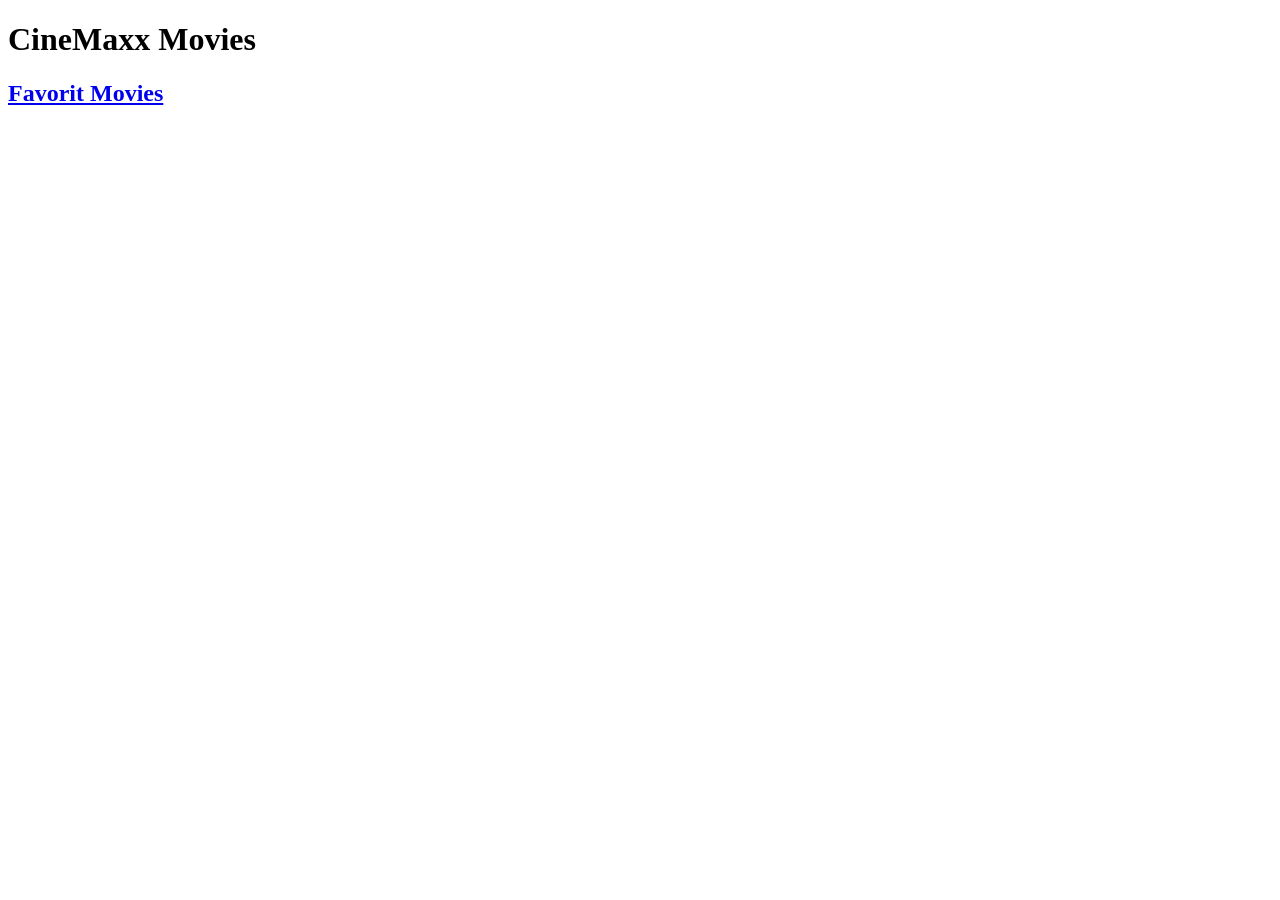
==== index.html @ 5935f17d "files_loadet" ====
<!DOCTYPE html>
<html lang="da">
<head>
    <meta charset="UTF-8">
    <meta name="viewport" content="width=device-width, initial-scale=1.0">
    <title>CineMaxx Movies</title>
   
</head>
<body>
    <h1>CineMaxx Movies</h1>
    <h2><a href="favorit-movies.html">Favorit Movies</a></h2>
    <section id="movies-container"></section>


</body>
</html>
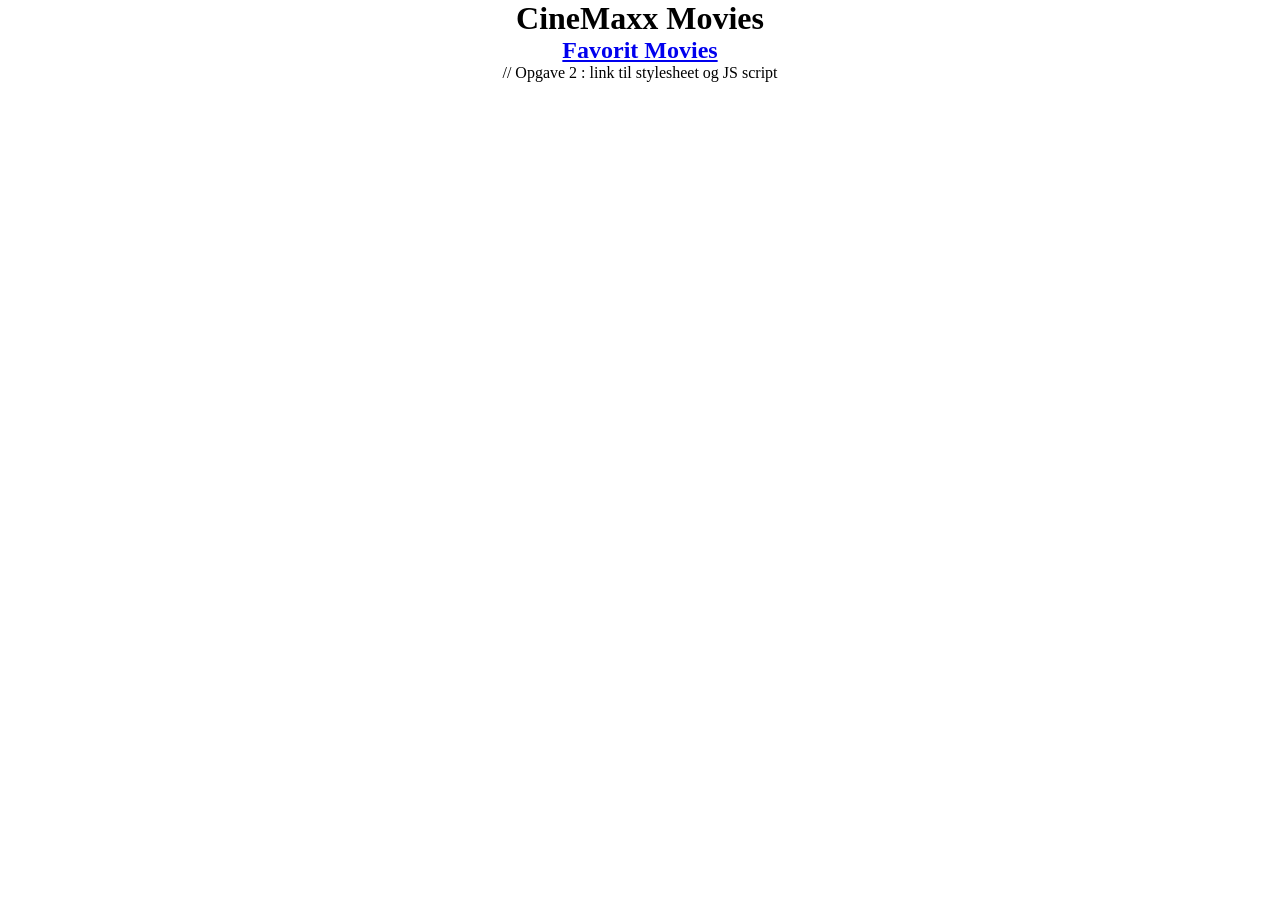
==== commit 630b4854: "Opg. 2" ====
--- a/index.html
+++ b/index.html
@@ -1,16 +1,18 @@
-<!DOCTYPE html>
+<!doctype html>
 <html lang="da">
-<head>
-    <meta charset="UTF-8">
-    <meta name="viewport" content="width=device-width, initial-scale=1.0">
+  <head>
+    <meta charset="UTF-8" />
+    <meta name="viewport" content="width=device-width, initial-scale=1.0" />
     <title>CineMaxx Movies</title>
-   
-</head>
-<body>
+    <link rel="stylesheet" href="css/style.css" />
+  </head>
+  <body>
     <h1>CineMaxx Movies</h1>
     <h2><a href="favorit-movies.html">Favorit Movies</a></h2>
     <section id="movies-container"></section>
 
+    <script src="js/movies-script.js"></script>
+  </body>
+</html>
 
-</body>
-</html>+// Opgave 2 : link til stylesheet og JS script
--- a/css/style.css
+++ b/css/style.css
@@ -0,0 +1,11 @@
+* {
+    padding: 0;
+    margin: 0;
+    box-sizing: border-box;
+}
+
+body {
+    display: flex;
+    flex-direction: column;
+    align-items: center;
+}
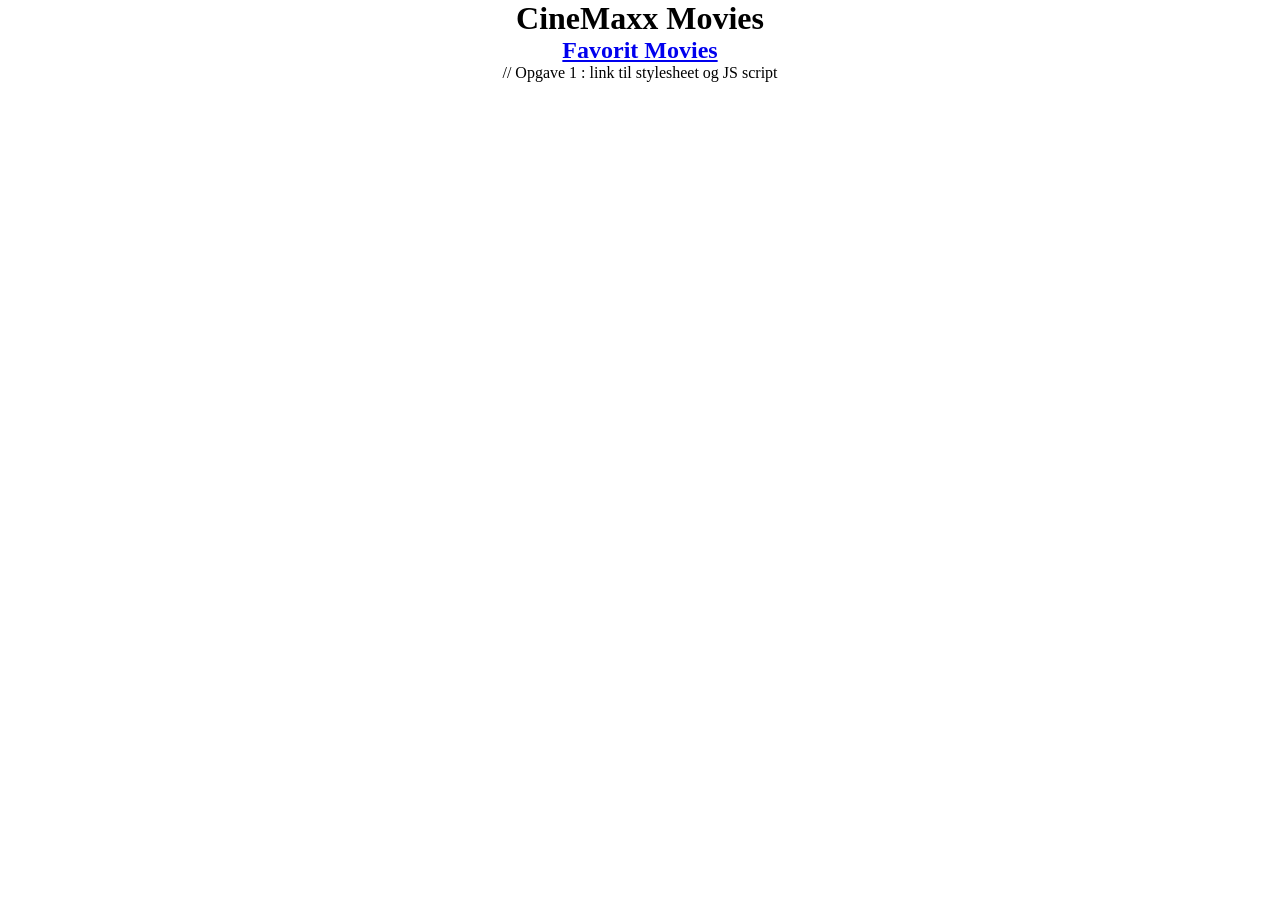
==== commit 7bc7de3c: "array" ====
--- a/index.html
+++ b/index.html
@@ -15,4 +15,4 @@
   </body>
 </html>
 
-// Opgave 2 : link til stylesheet og JS script
+// Opgave 1 : link til stylesheet og JS script
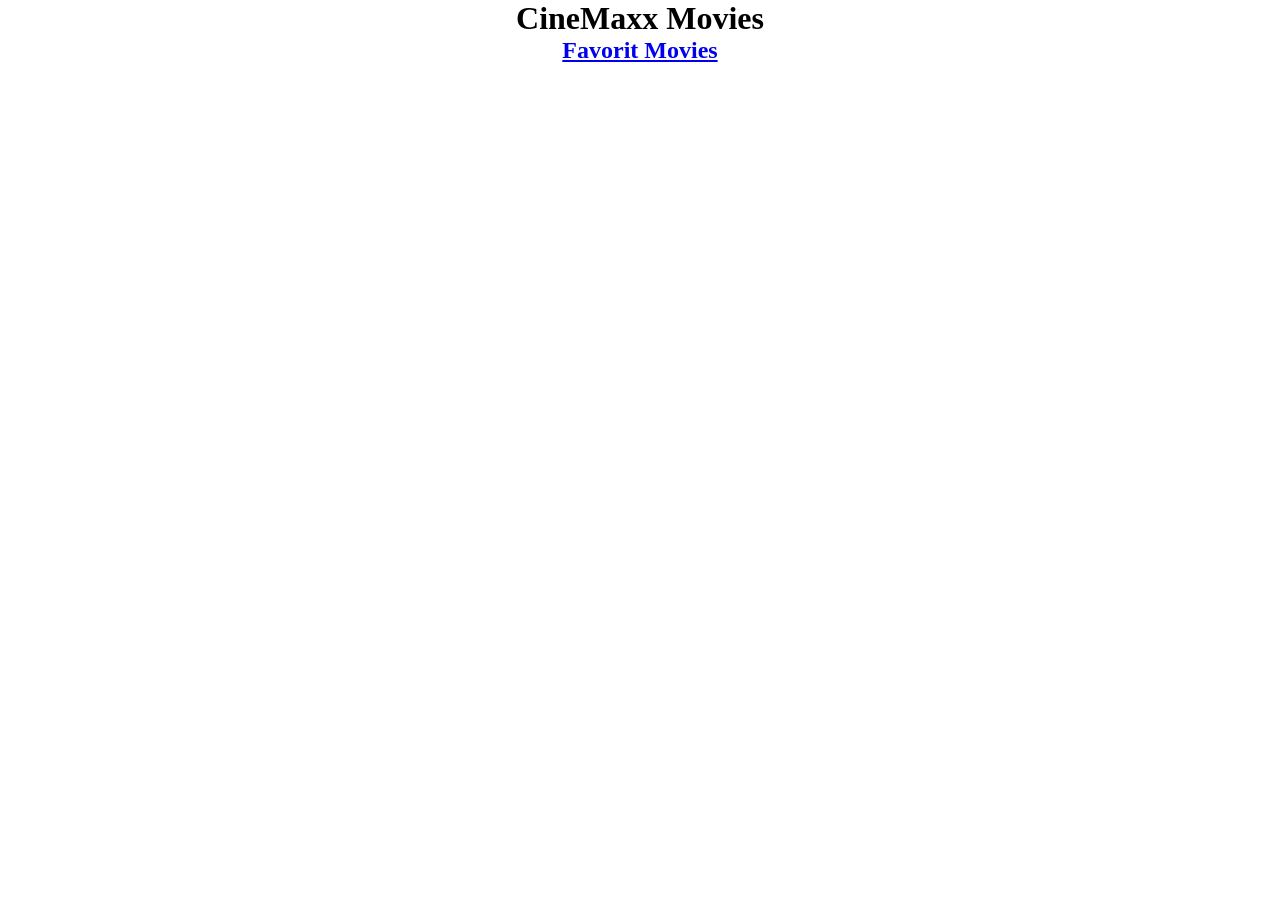
==== commit 772df717: "favorit_funktion" ====
--- a/index.html
+++ b/index.html
@@ -15,4 +15,4 @@
   </body>
 </html>
 
-// Opgave 1 : link til stylesheet og JS script
+<!-- Opgave 1 : link til stylesheet og JS script -->
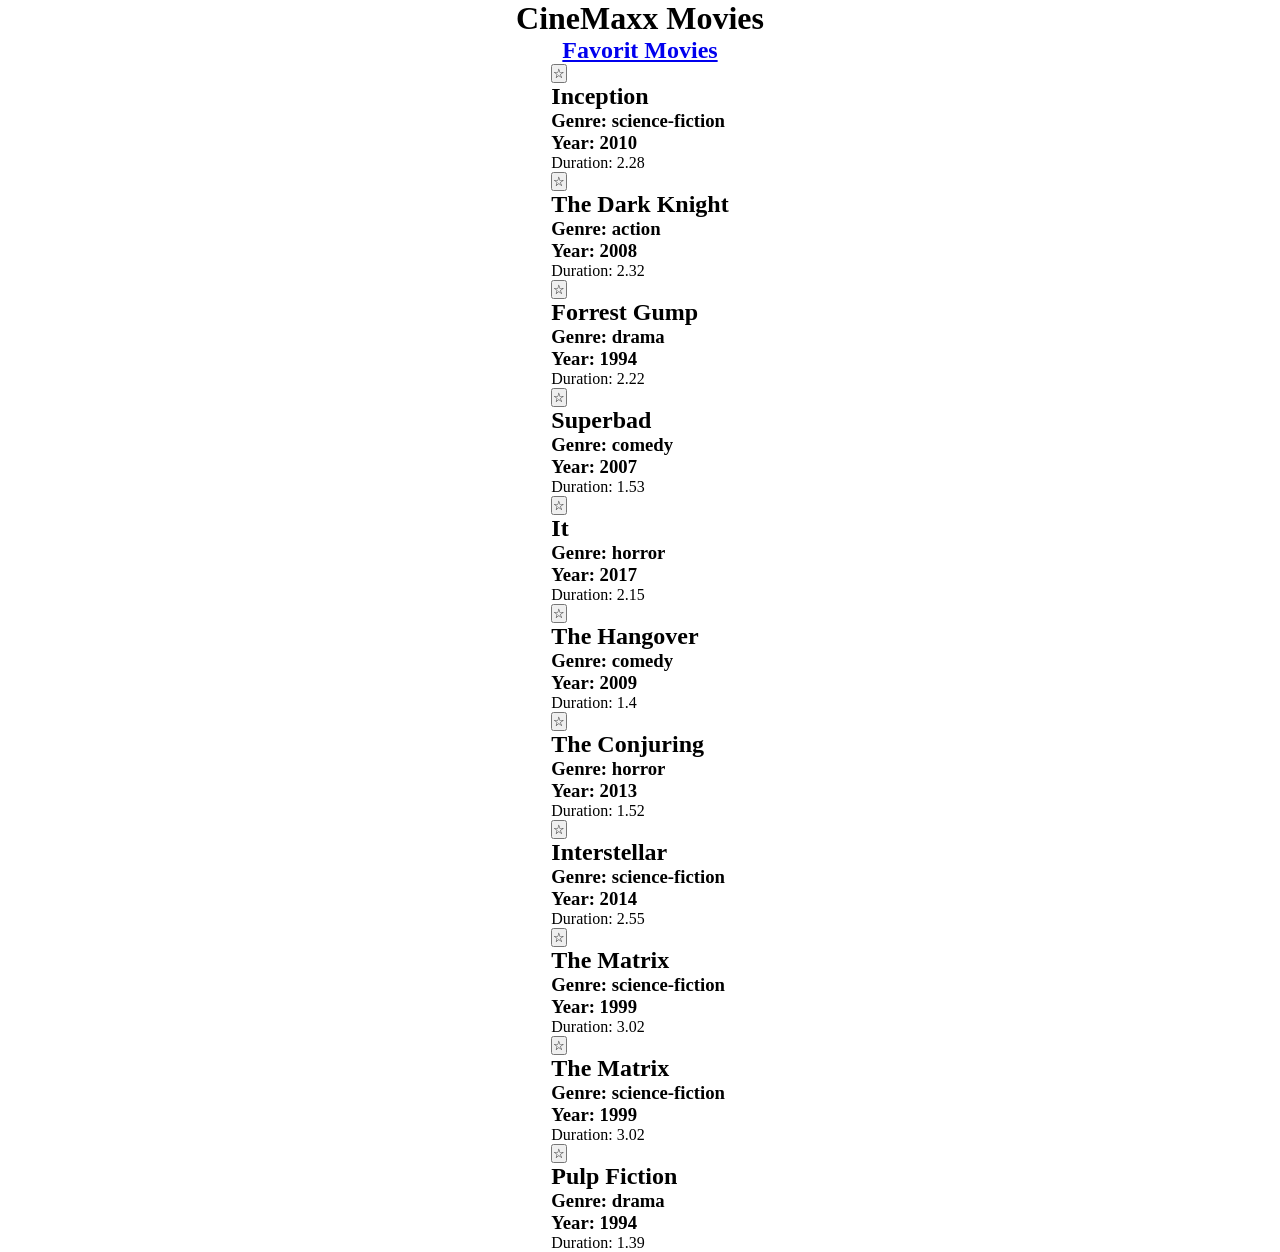
==== commit 8fbf8da4: "favoritside_for_film" ====
--- a/index.html
+++ b/index.html
@@ -15,4 +15,4 @@
   </body>
 </html>
 
-<!-- Opgave 1 : link til stylesheet og JS script -->
+<!-- Opgave 1 : link til stylesheet og JS scrip
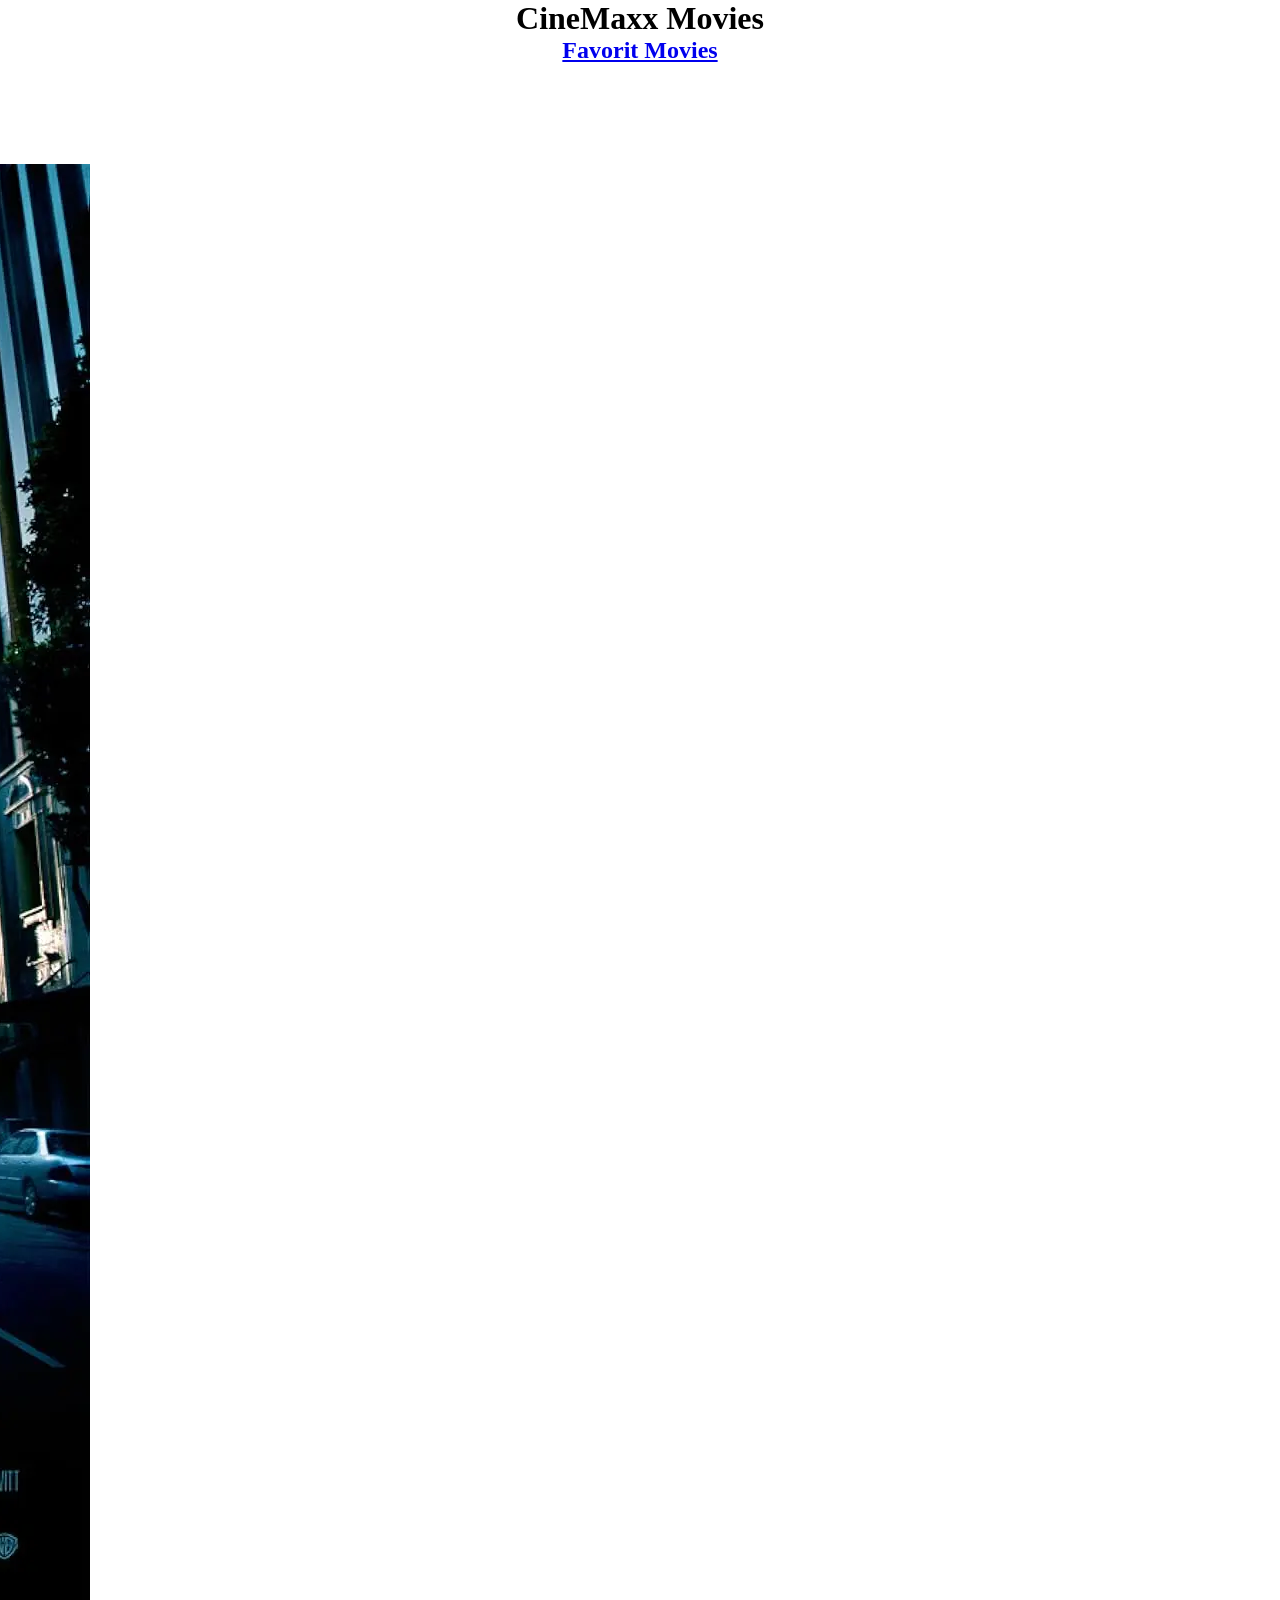
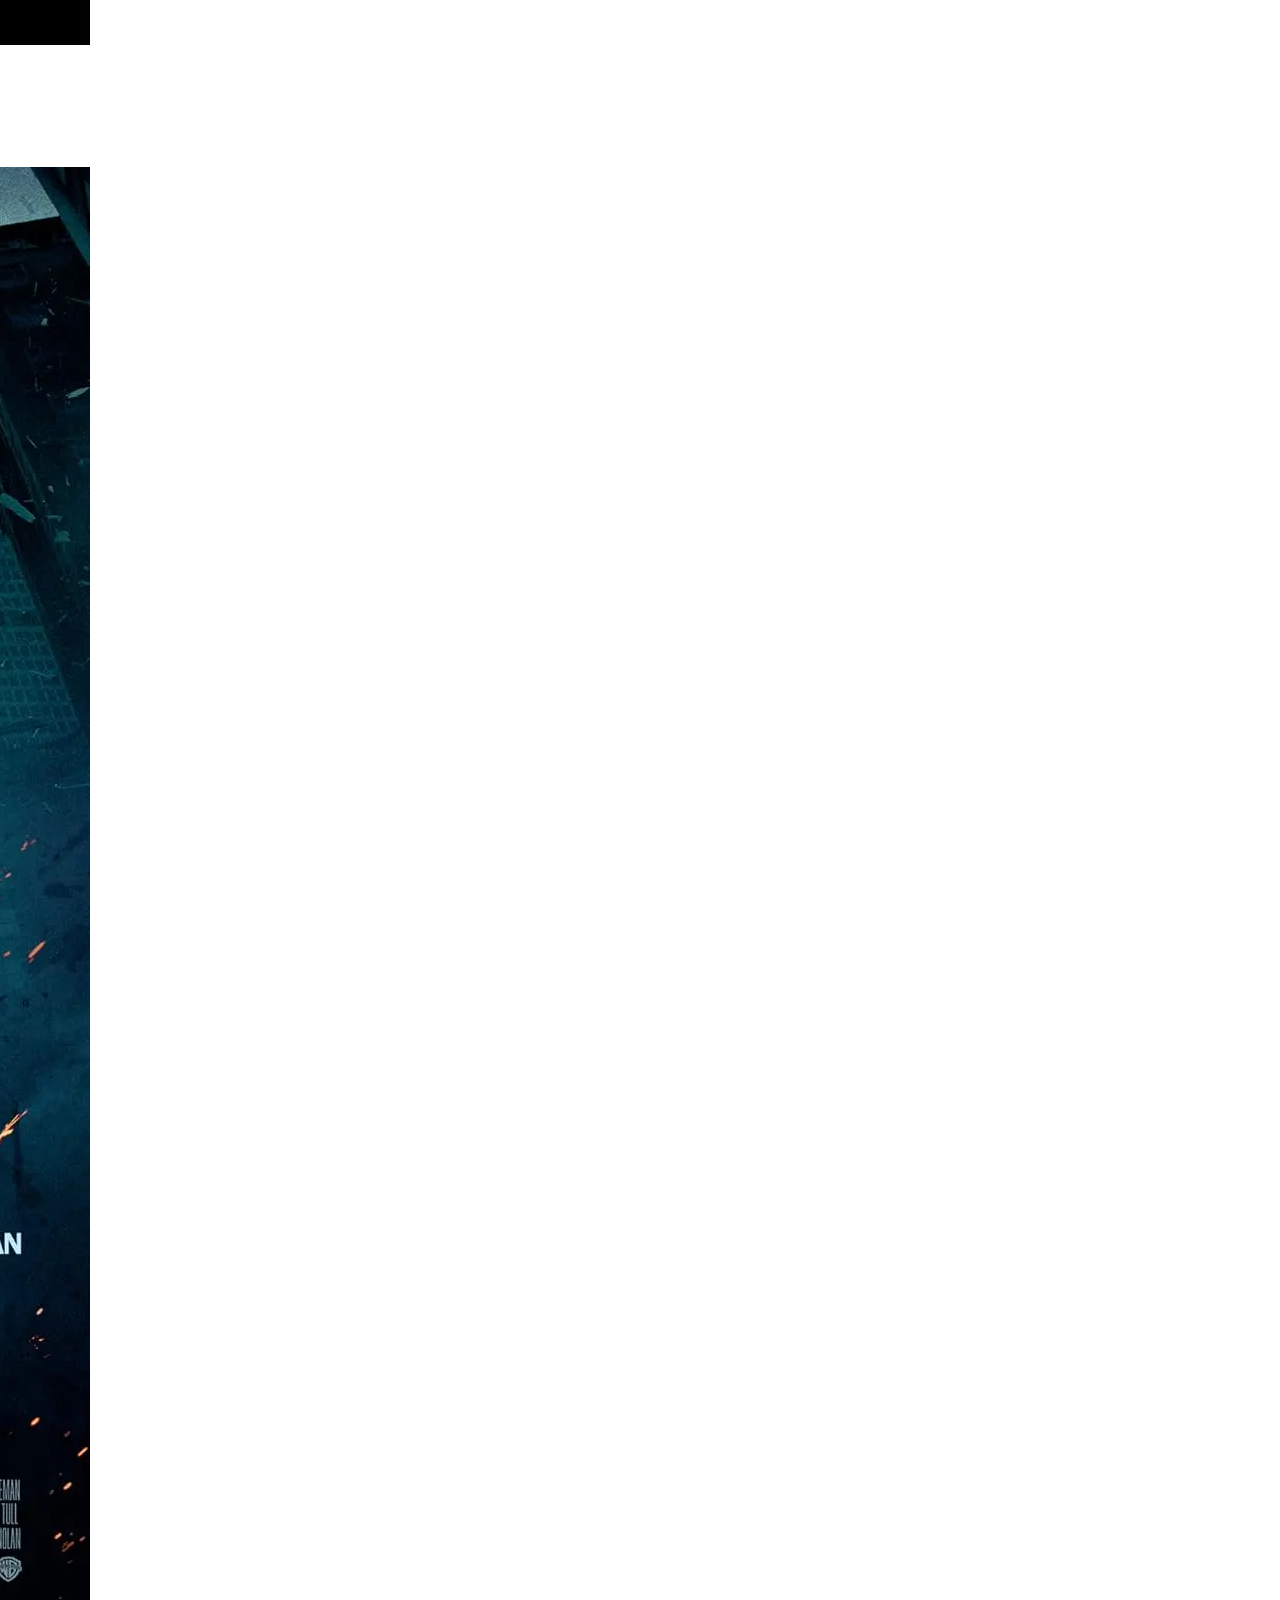
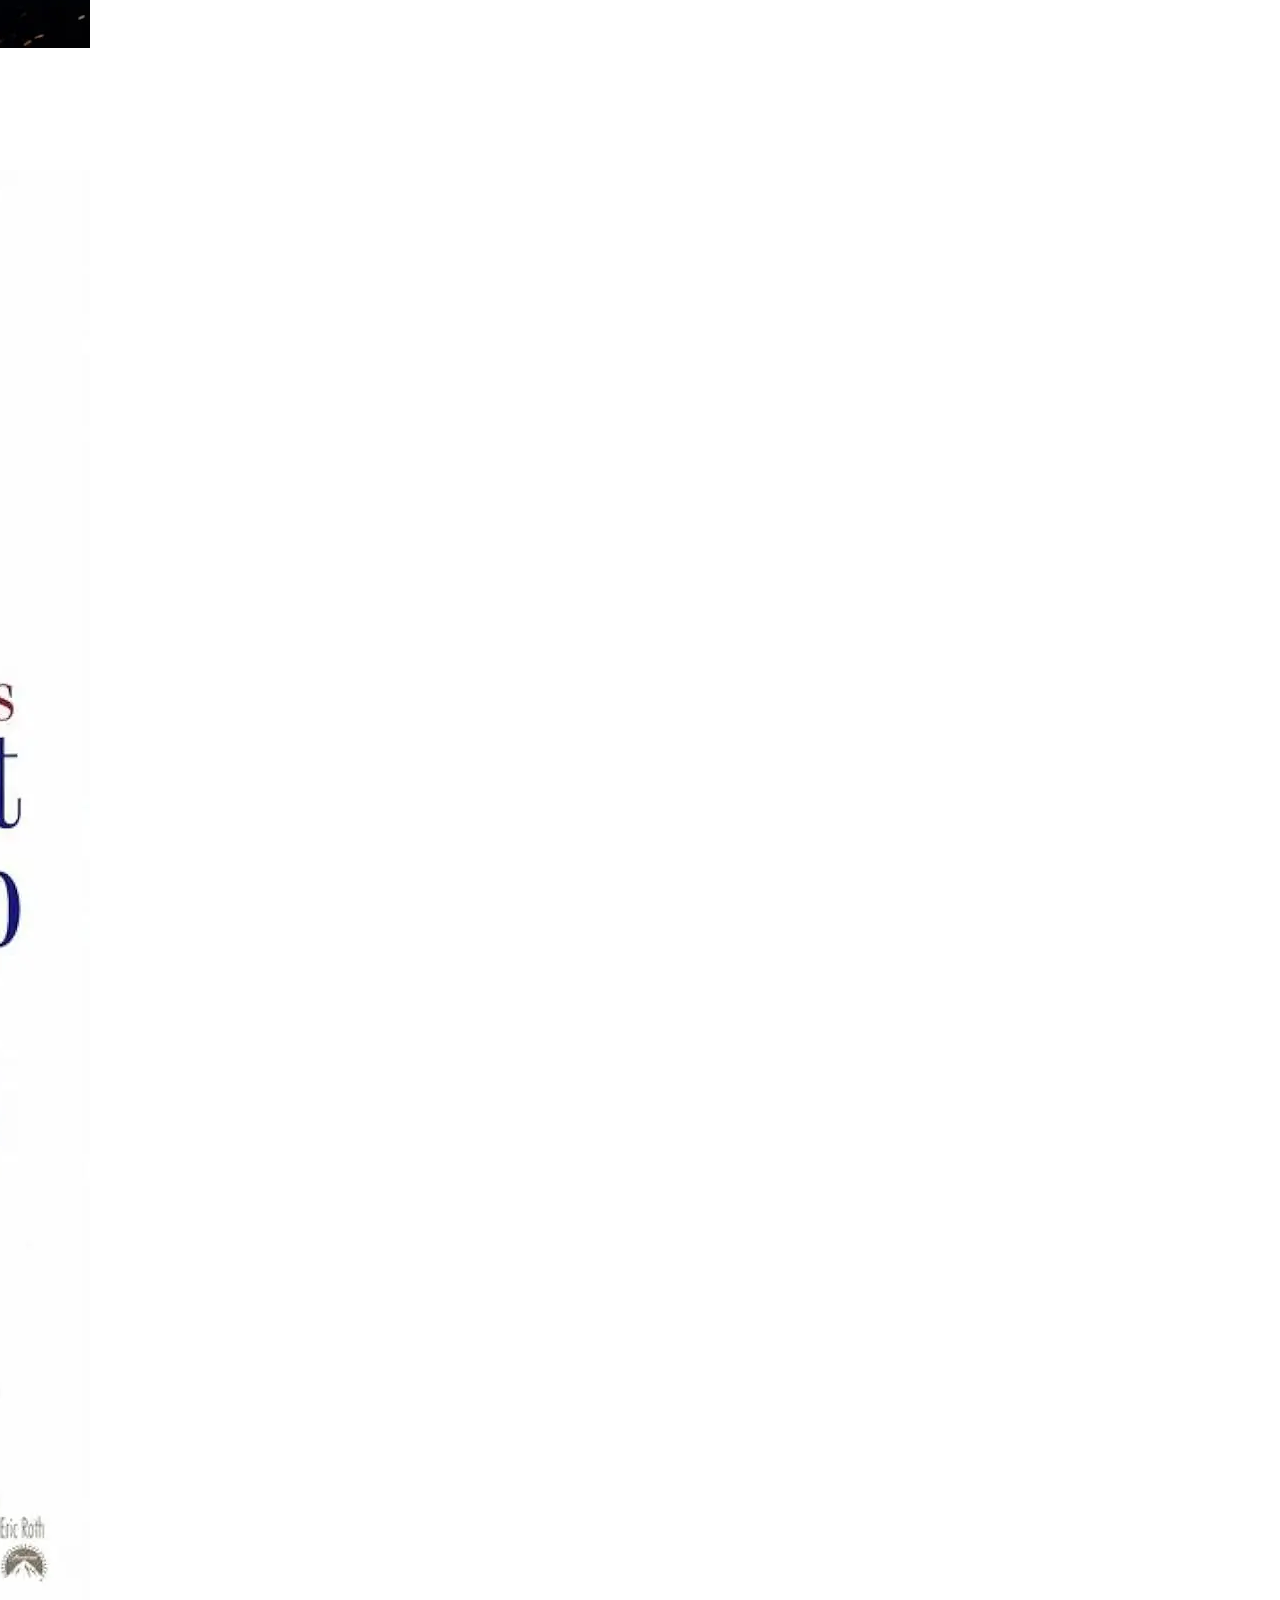
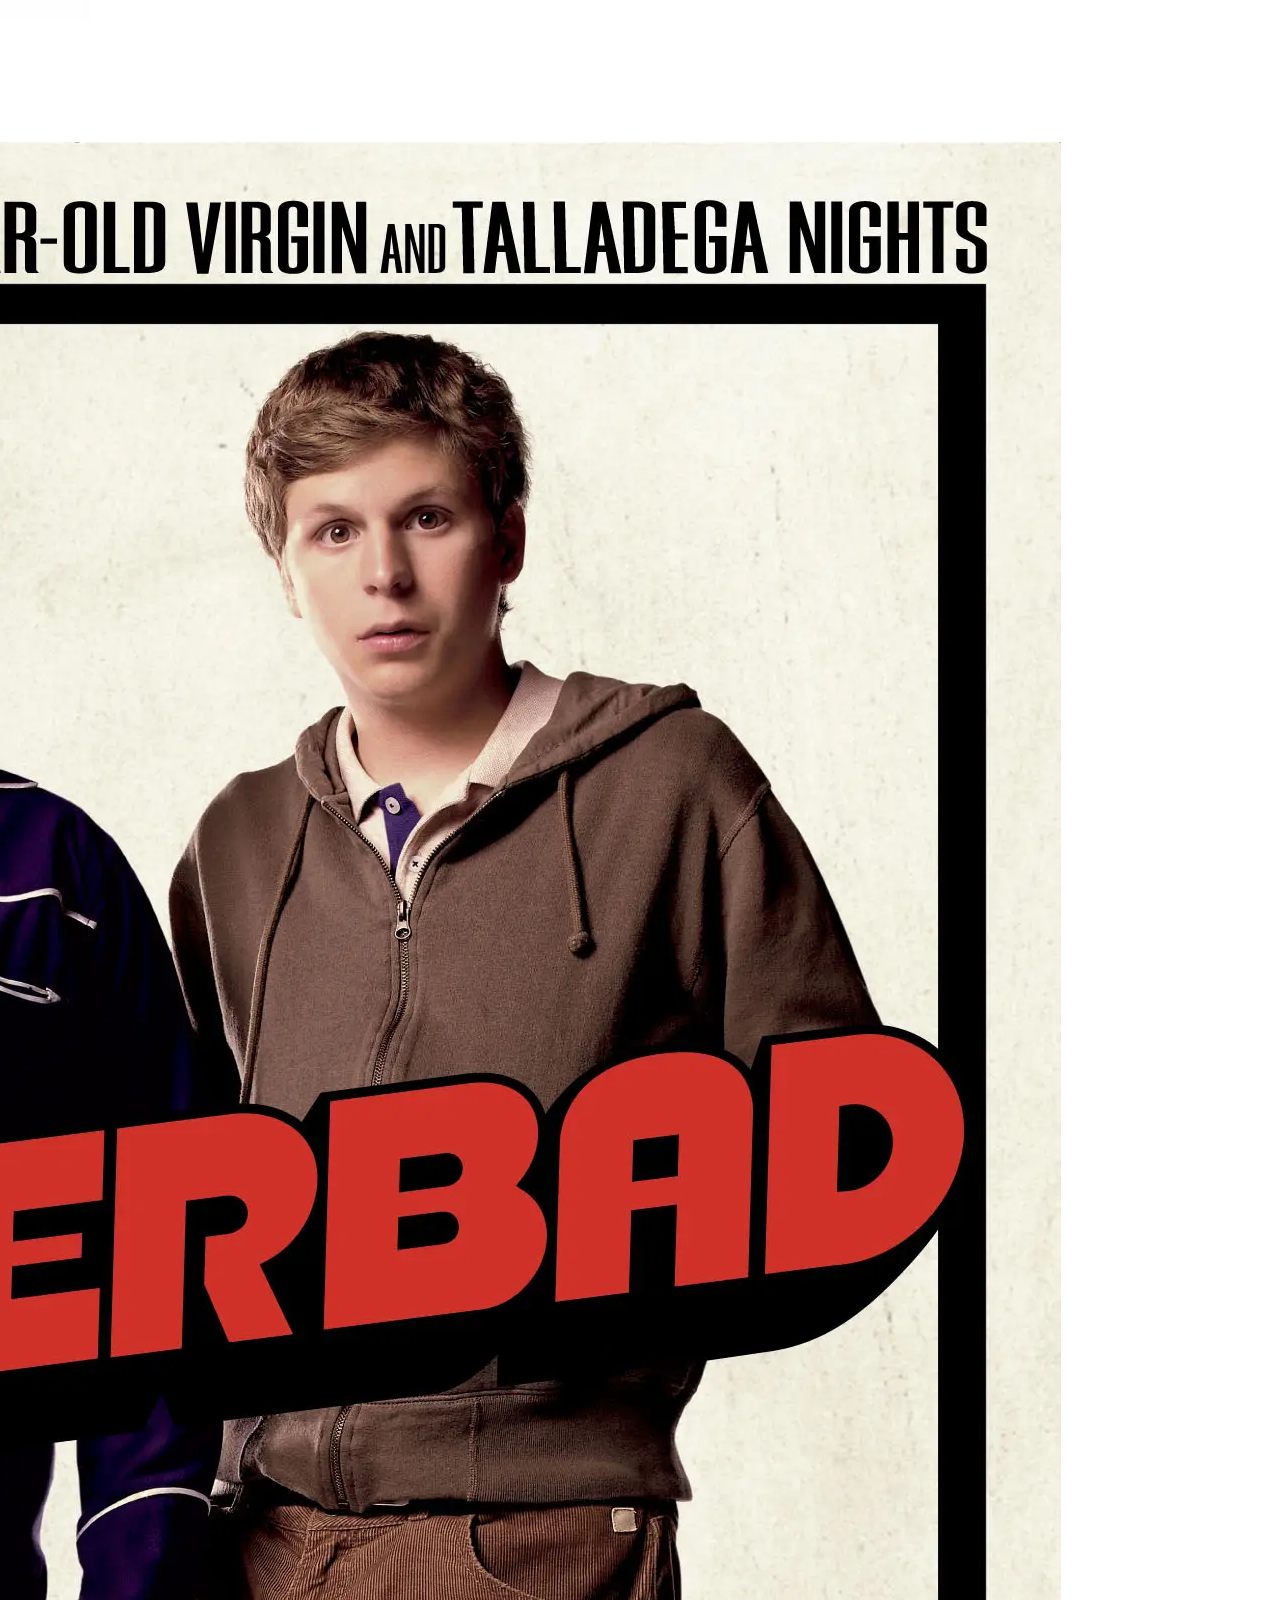
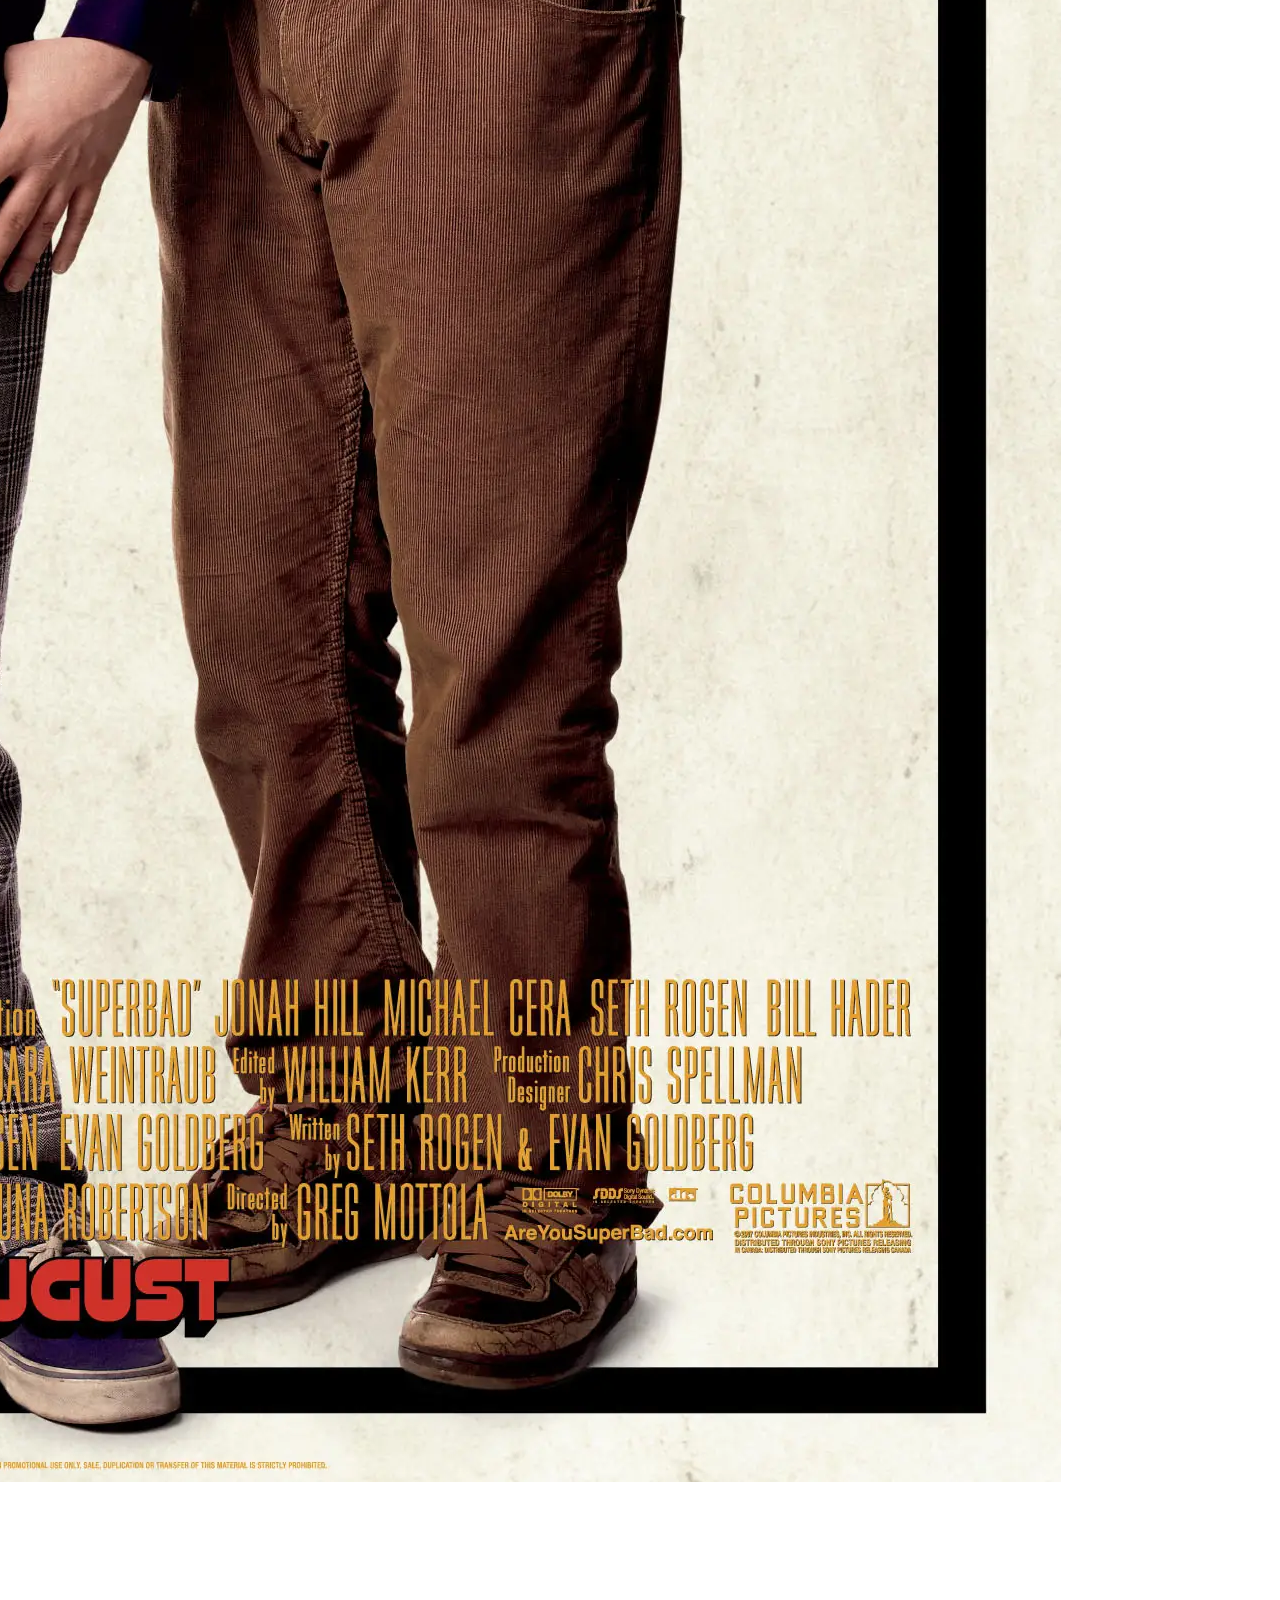
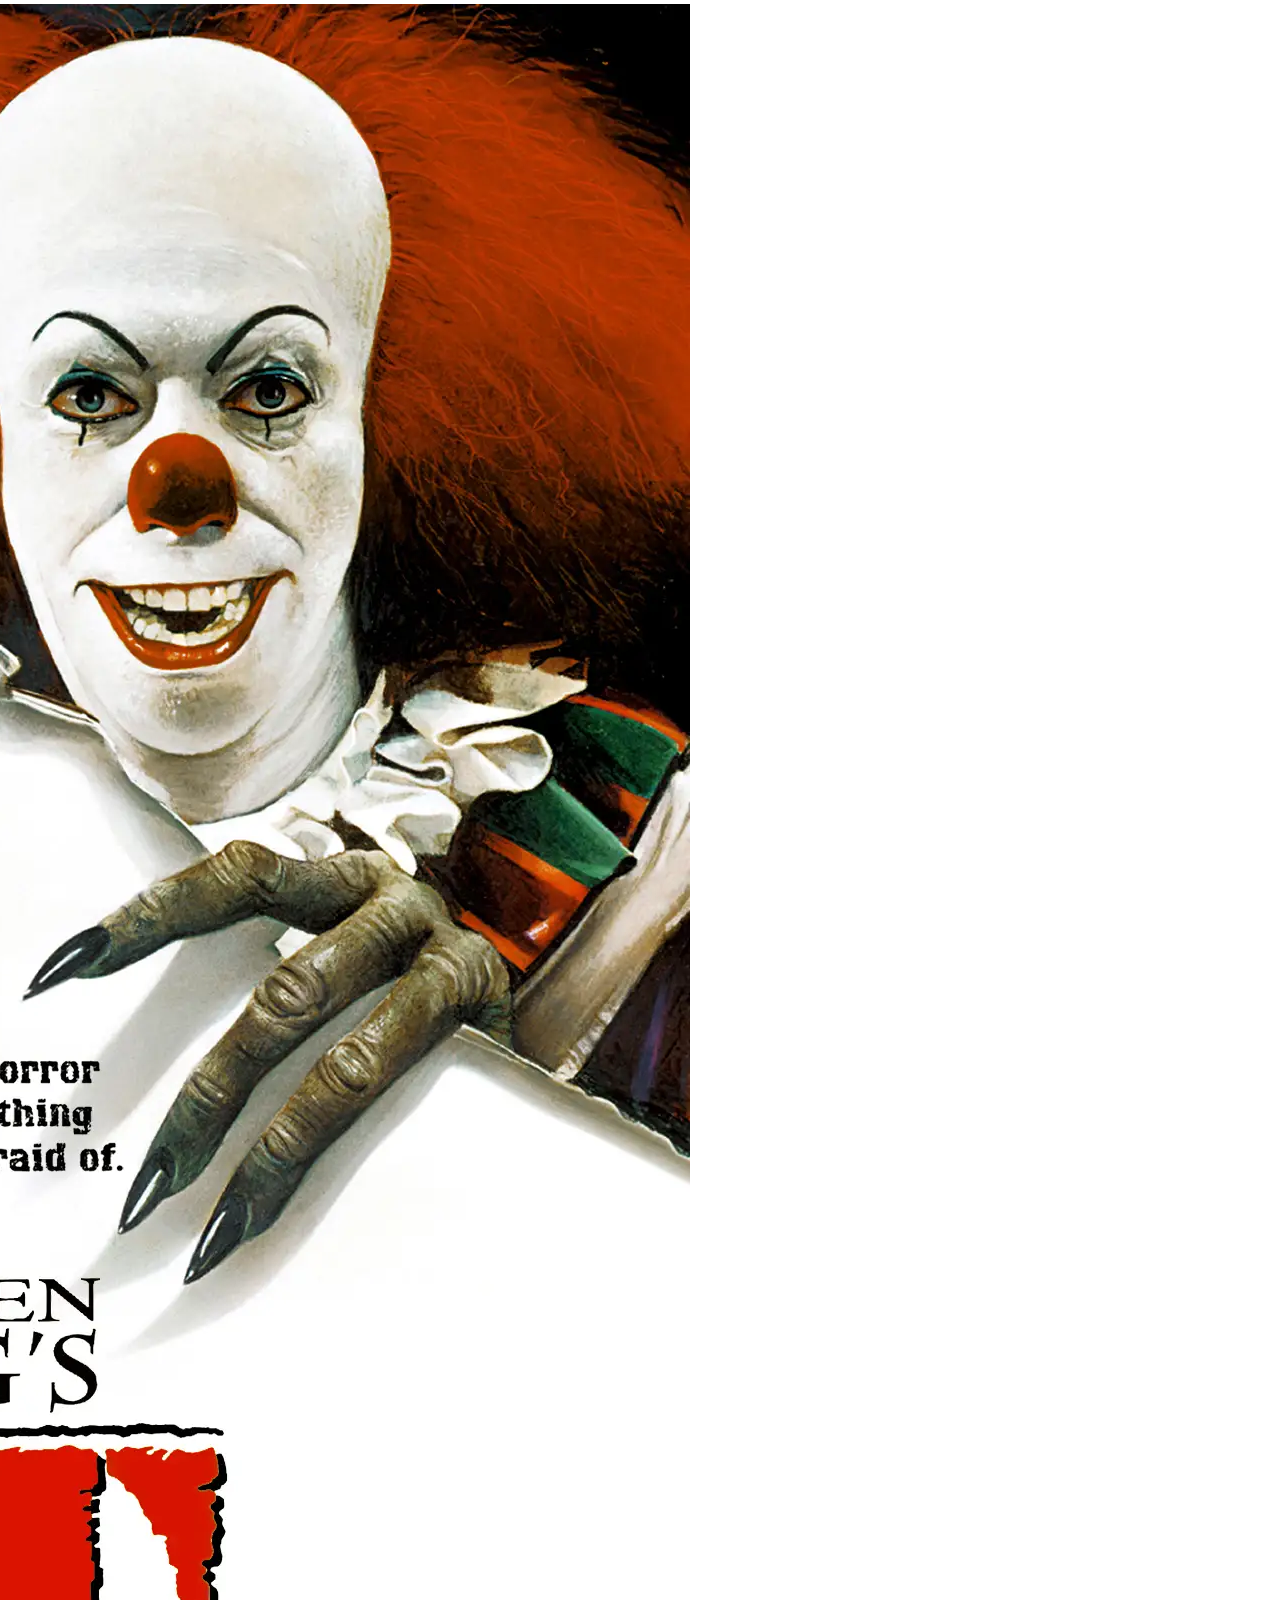
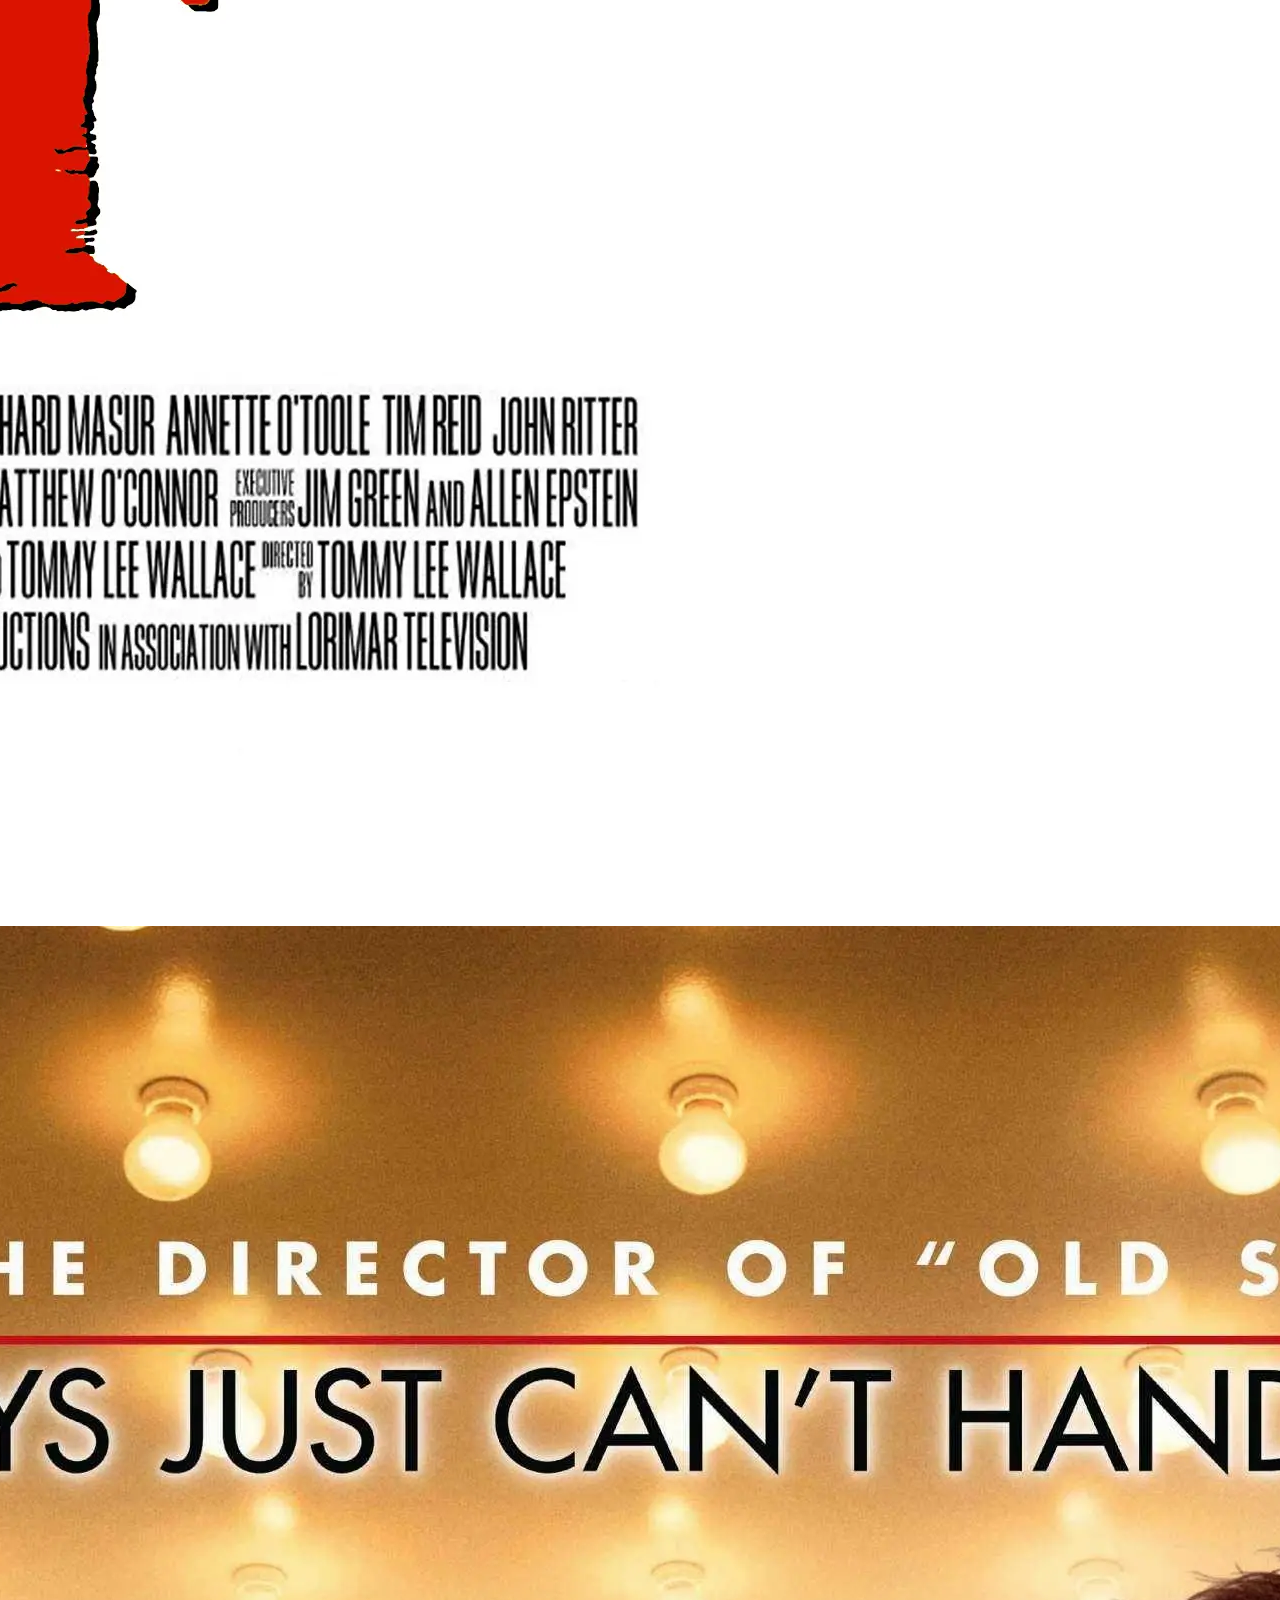
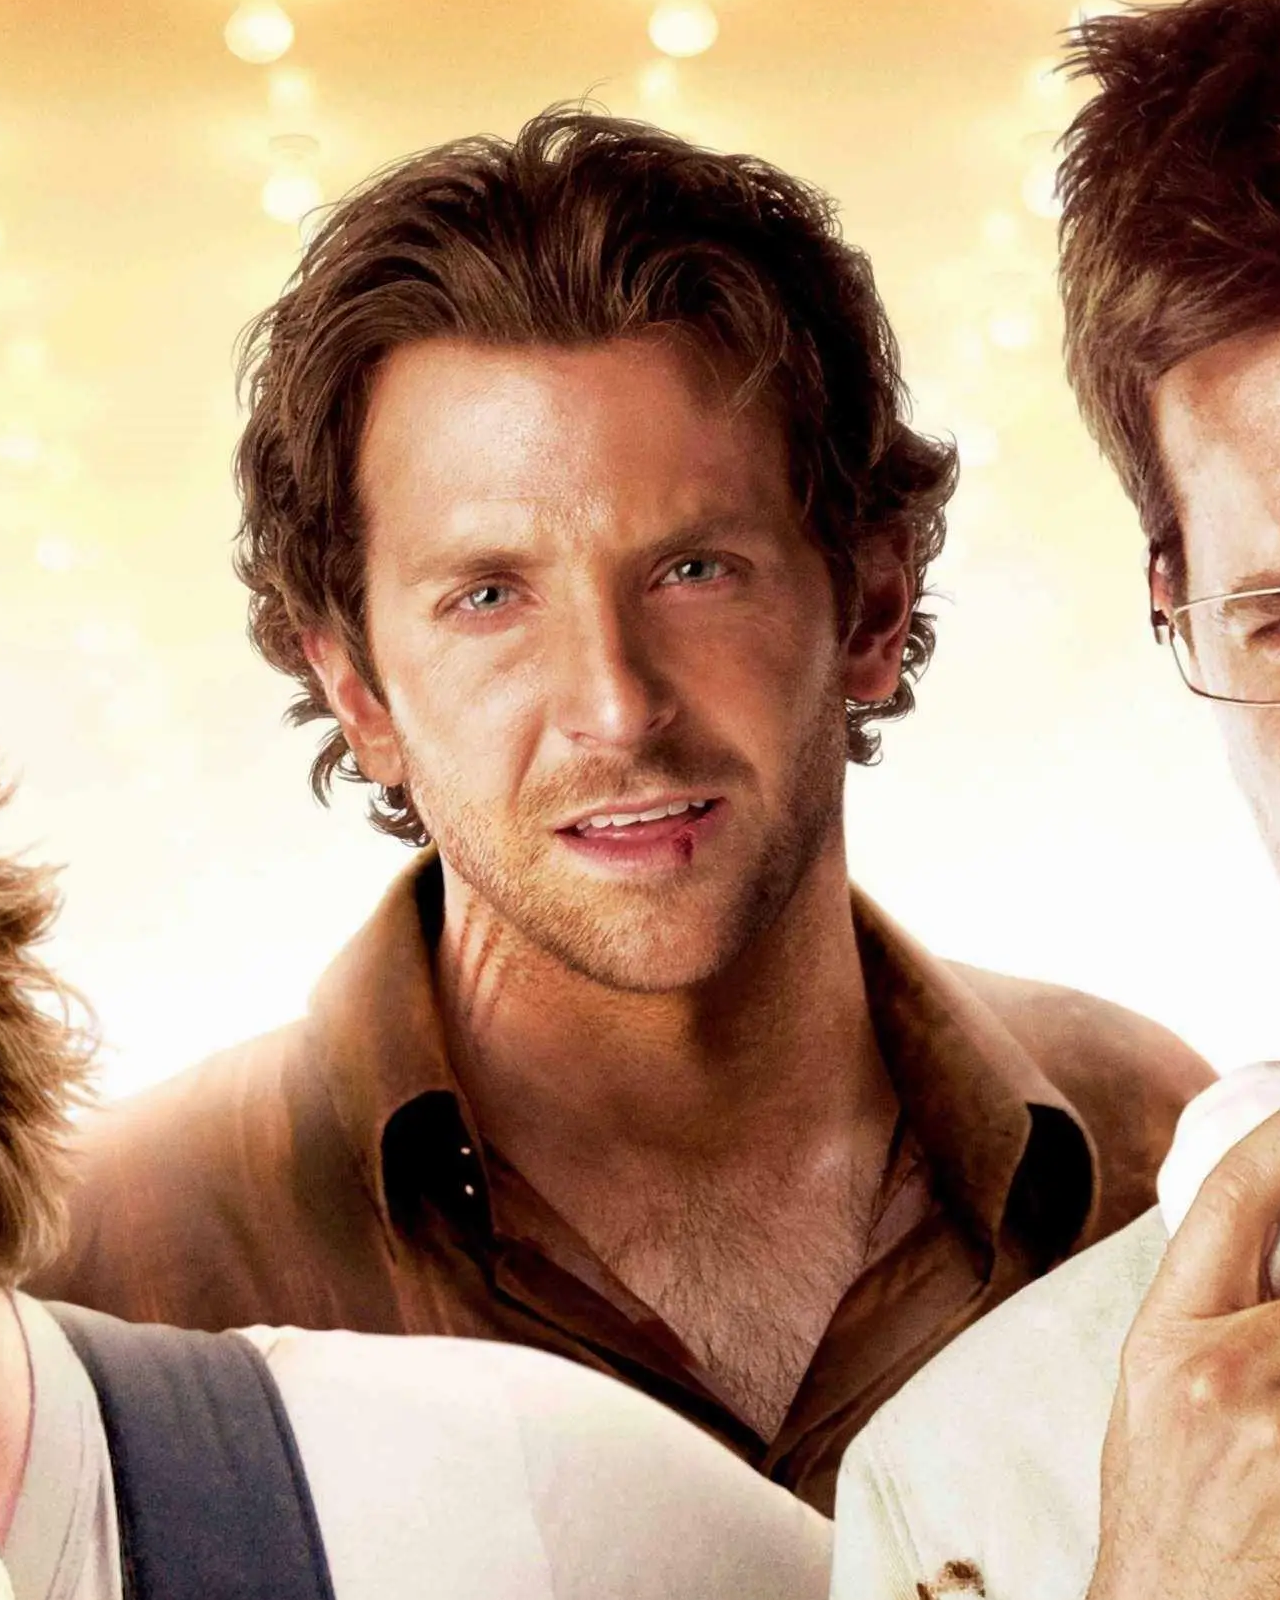
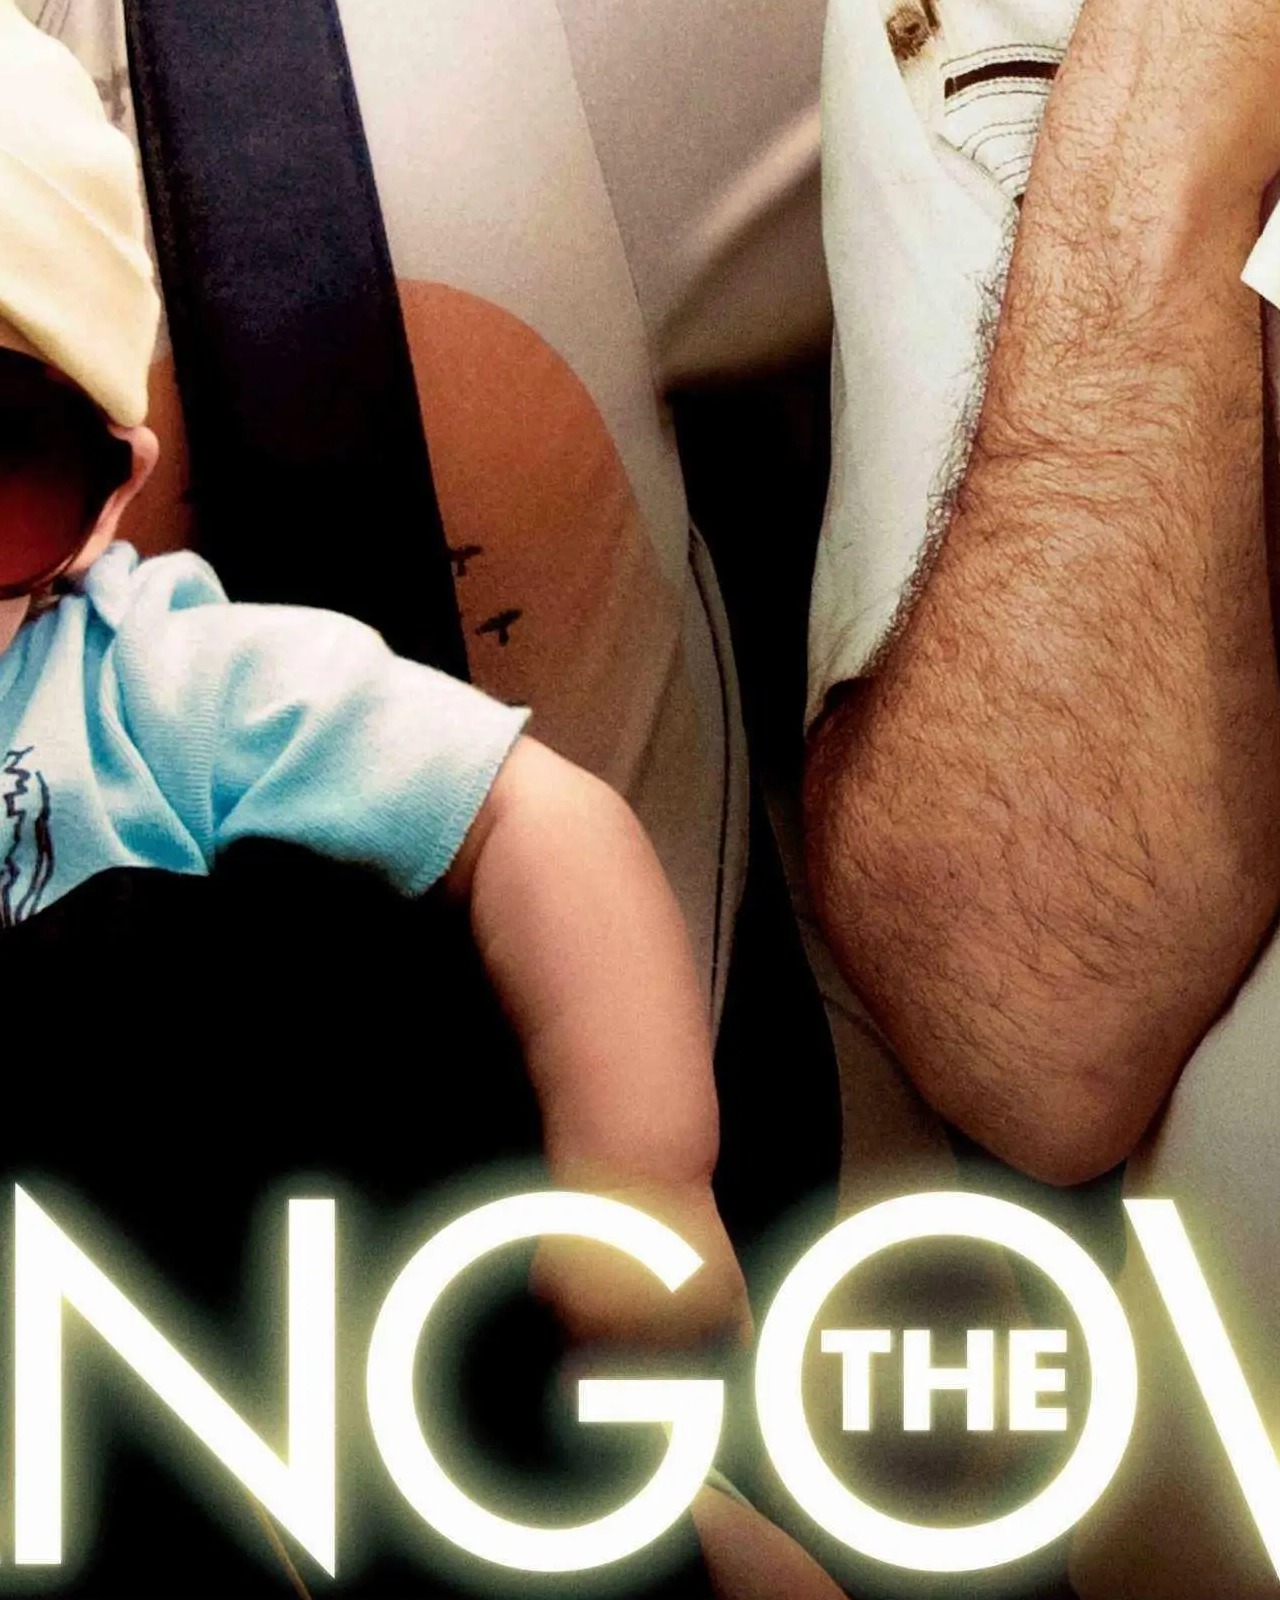
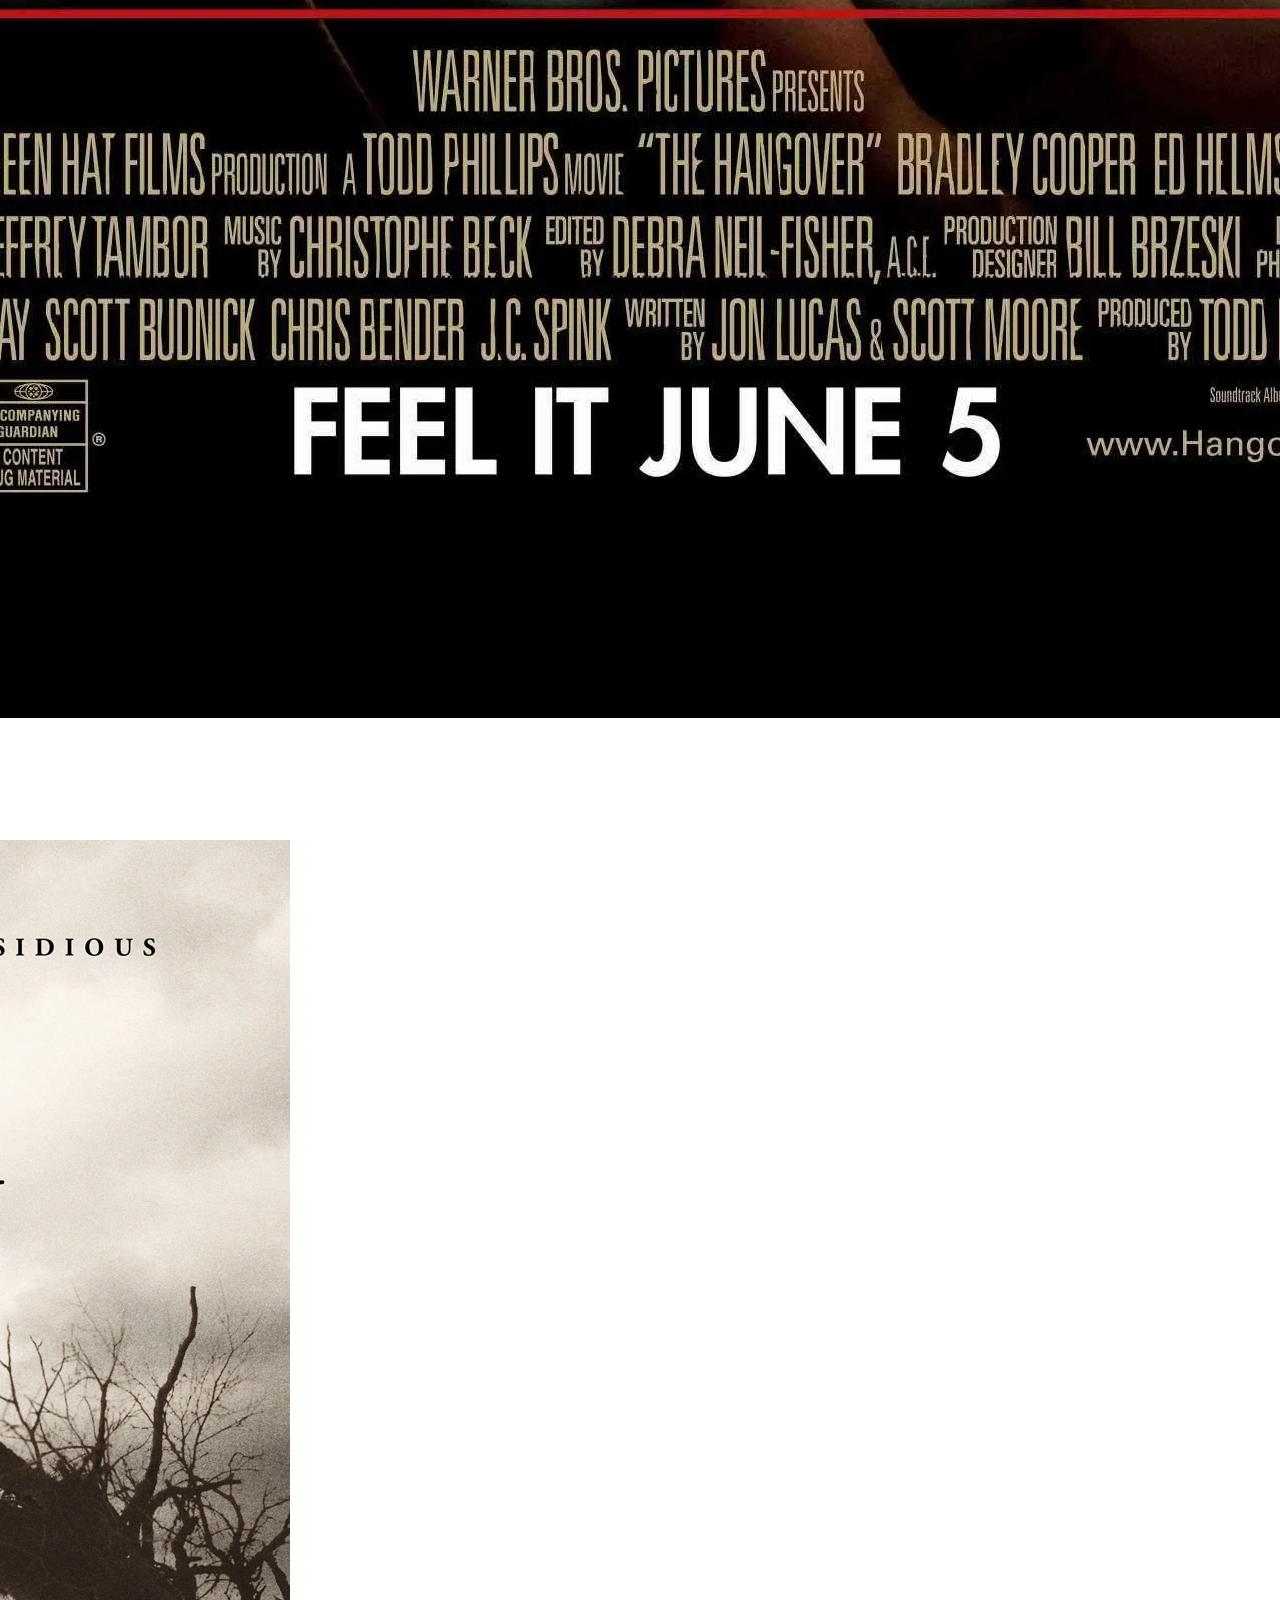
==== commit d753de9e: "updated_innerhtml" ====
--- a/index.html
+++ b/index.html
@@ -15,4 +15,4 @@
   </body>
 </html>
 
-<!-- Opgave 1 : link til stylesheet og JS scrip+<!-- Opgave 1 : link til stylesheet og JS script -->
